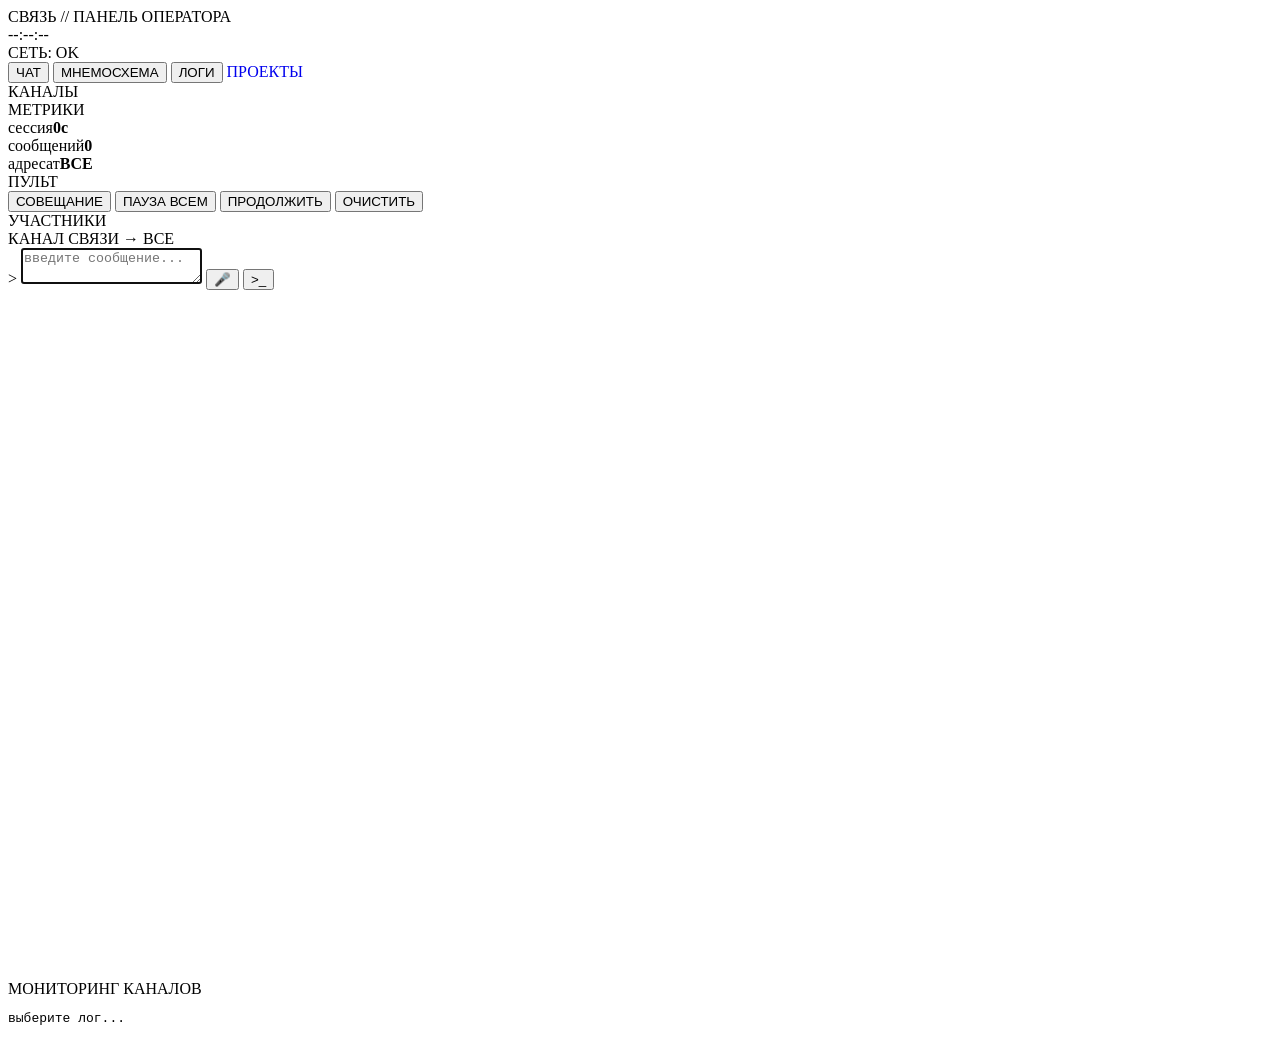
==== sandbox/council_chat/index.html @ 5f37e77e "v1.1.0: portability (no hardcoded paths), single extension folder, boot-all launcher" ====
<!DOCTYPE html>
<html lang="ru">
<head>
<meta charset="UTF-8">
<title>СВЯЗЬ // ПАНЕЛЬ ОПЕРАТОРА</title>
<link rel="stylesheet" href="/style.css">
</head>
<body>

<div class="crt">

  <!-- Верхняя строка -->
  <div class="topbar">
    <div class="top-left">СВЯЗЬ // ПАНЕЛЬ ОПЕРАТОРА</div>
    <div class="top-center" id="clock">--:--:--</div>
    <div class="top-right" id="netstat">СЕТЬ: OK</div>
  </div>

  <!-- Табы -->
  <div class="tabs">
    <button class="tab active" data-tab="chat">ЧАТ</button>
    <button class="tab" data-tab="mnemo">МНЕМОСХЕМА</button>
    <button class="tab" data-tab="logs">ЛОГИ</button>
    <a class="tab" href="/projects.html" style="text-decoration:none;display:inline-flex;align-items:center;justify-content:center">ПРОЕКТЫ</a>
  </div>

  <!-- Экран ЧАТ -->
  <div class="screen active" id="screen-chat">
    <div class="main">
      <div class="panel">
        <div class="panel-block">
          <div class="panel-title">КАНАЛЫ</div>
          <div class="chan-list" id="chanList"></div>
        </div>
        <div class="panel-block">
          <div class="panel-title">МЕТРИКИ</div>
          <div class="metrics">
            <div class="metric"><span>сессия</span><b id="mSession">0с</b></div>
            <div class="metric"><span>сообщений</span><b id="mMsgs">0</b></div>
            <div class="metric"><span>адресат</span><b id="mTo">ВСЕ</b></div>
          </div>
        </div>
        <div class="panel-block">
          <div class="panel-title">ПУЛЬТ</div>
          <div class="pult">
            <button class="pbtn meeting" id="btnMeeting" title="Созвать совещание: пауза всем, сбор в чате">СОВЕЩАНИЕ</button>
            <button class="pbtn" id="btnPauseAll">ПАУЗА ВСЕМ</button>
            <button class="pbtn" id="btnResumeAll">ПРОДОЛЖИТЬ</button>
            <button class="pbtn" id="btnClearView">ОЧИСТИТЬ</button>
          </div>
        </div>
        <div class="panel-block grow">
          <div class="panel-title">УЧАСТНИКИ</div>
          <div class="roster" id="roster"></div>
        </div>
      </div>

      <div class="chat">
        <div class="chat-title">
          <span>КАНАЛ СВЯЗИ</span>
          <span id="targetBadge">→ ВСЕ</span>
        </div>
        <div id="feed"></div>
        <div id="typing"></div>
        <div id="voiceHint"></div>
        <div class="composer">
          <span class="prompt">&gt;</span>
          <textarea id="input" placeholder="введите сообщение..." autofocus></textarea>
          <button id="btnVoice" title="голосовой ввод (микрофон)">&#127908;</button>
          <button id="btnSend" title="отправить">&gt;_</button>
        </div>
      </div>
    </div>
  </div>

  <!-- Экран МНЕМОСХЕМА -->
  <div class="screen" id="screen-mnemo">
    <div class="mnemo-wrap">
      <svg id="mnemo" viewBox="0 0 1400 760" preserveAspectRatio="xMidYMid meet"></svg>
      <div class="monitor" id="monitor">
        <div class="mon-title">МОНИТОРИНГ КАНАЛОВ</div>
        <div id="monList"></div>
      </div>
    </div>
  </div>

  <!-- Экран ЛОГИ -->
  <div class="screen" id="screen-logs">
    <div class="logs-wrap">
      <div class="log-tabs" id="logTabs"></div>
      <pre class="log-body" id="logBody">выберите лог...</pre>
    </div>
  </div>

</div>

<script src="/app.js"></script>
<script src="/mnemo.js"></script>
</body>
</html>
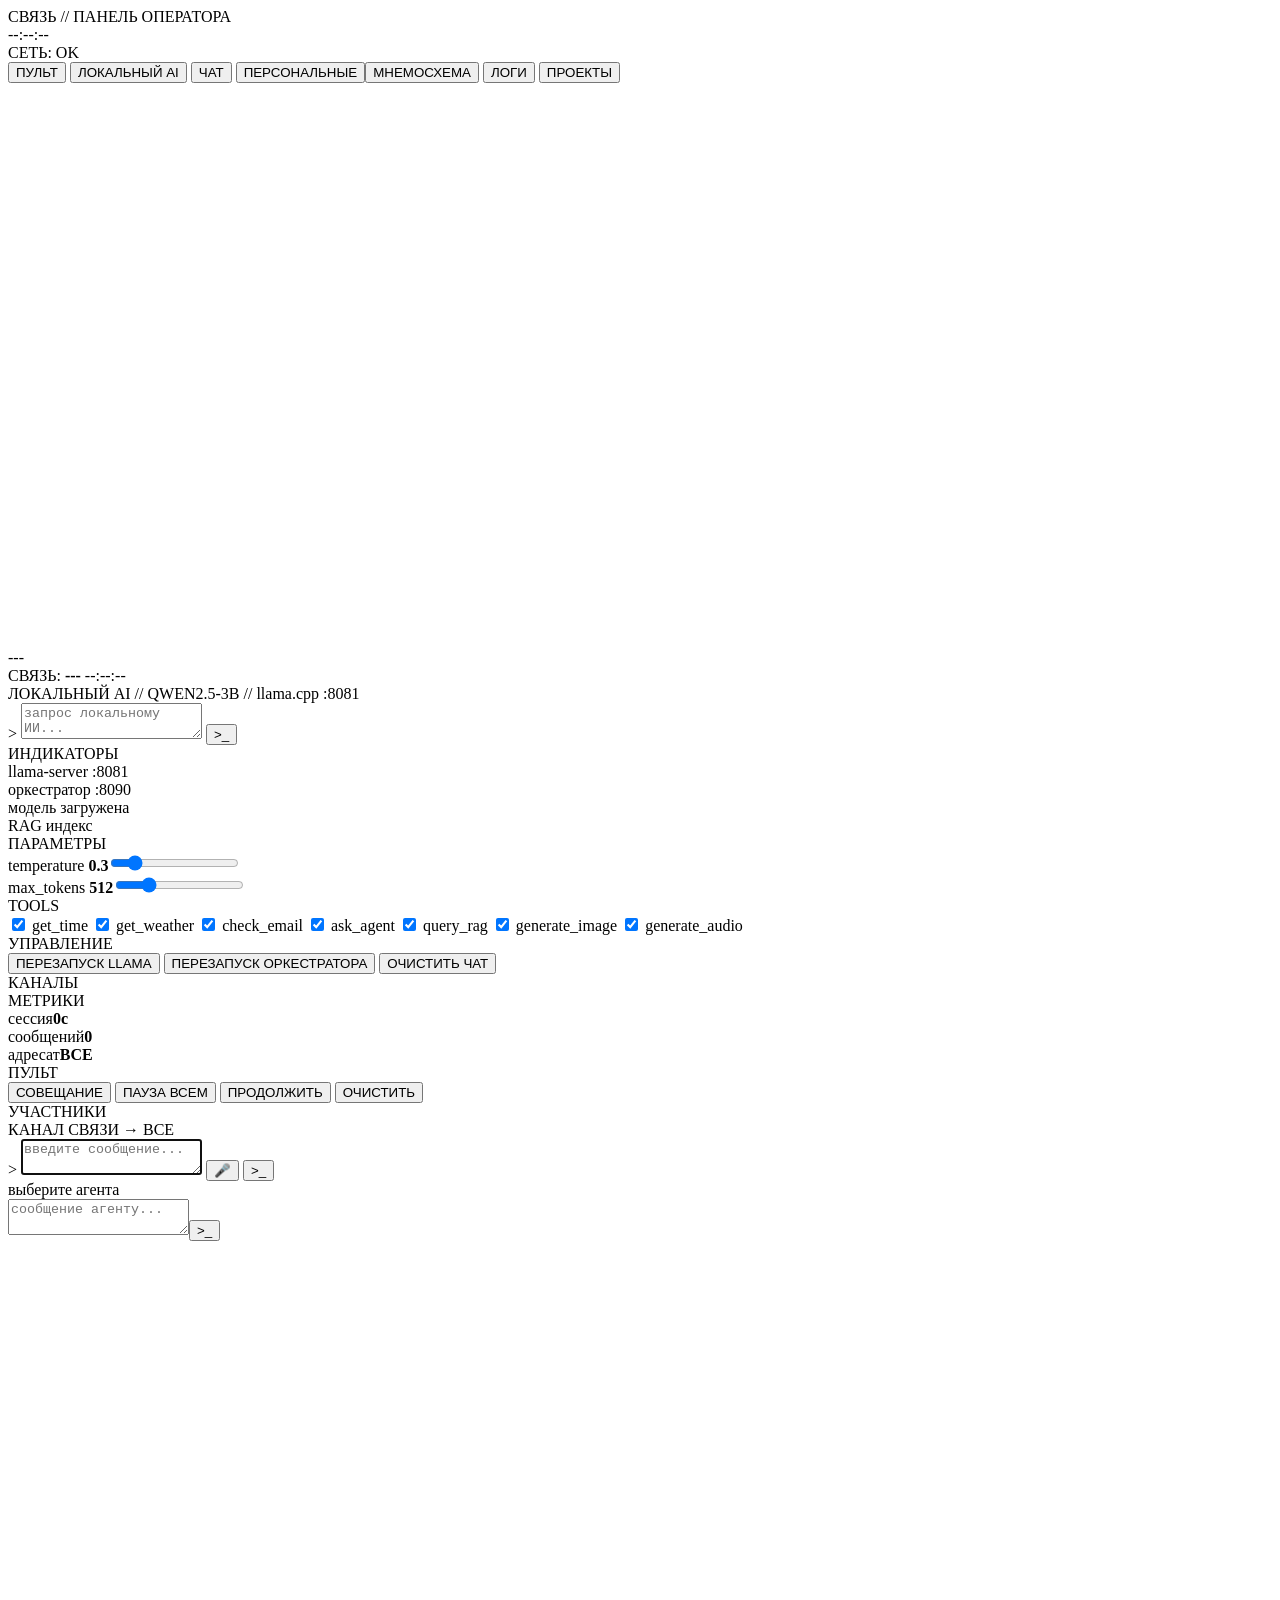
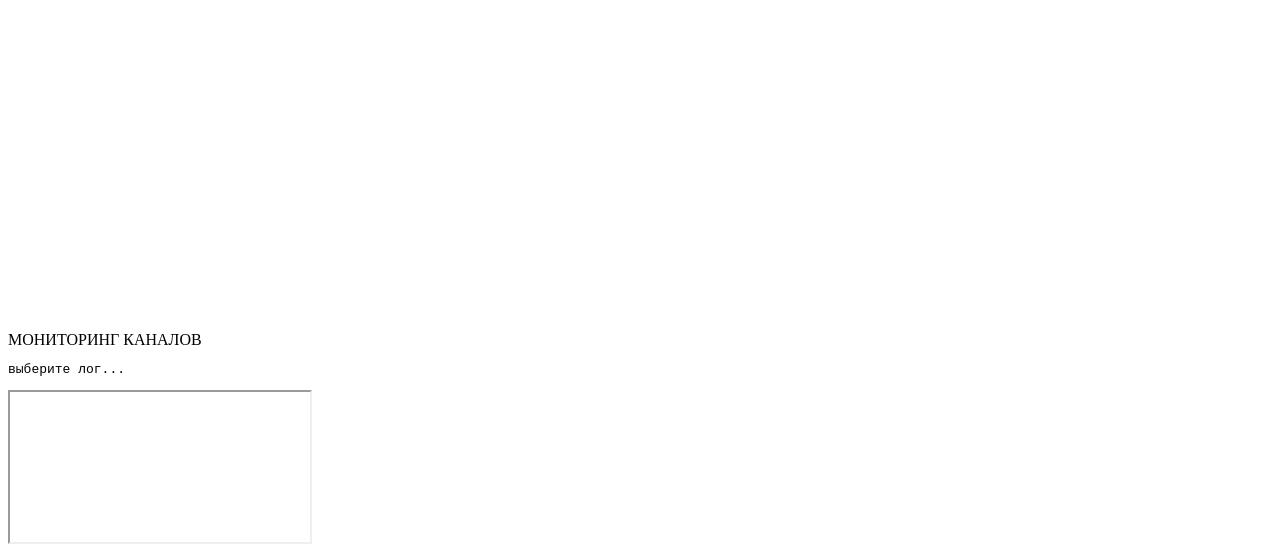
==== commit 8fa8c300: "v2.2.2: LAUNCHPAD - пульт управления (мнемосхема, boot/stop/restart, каскад). server.py: lp_* роуты," ====
--- a/sandbox/council_chat/index.html
+++ b/sandbox/council_chat/index.html
@@ -18,14 +18,77 @@
 
   <!-- Табы -->
   <div class="tabs">
-    <button class="tab active" data-tab="chat">ЧАТ</button>
-    <button class="tab" data-tab="mnemo">МНЕМОСХЕМА</button>
+    <button class="tab active" data-tab="launchpad">ПУЛЬТ</button>
+    <button class="tab" data-tab="localai">ЛОКАЛЬНЫЙ AI</button>
+    <button class="tab" data-tab="chat">ЧАТ</button>
+    <button class="tab" data-tab="pers">ПЕРСОНАЛЬНЫЕ</button><button class="tab" data-tab="mnemo">МНЕМОСХЕМА</button>
     <button class="tab" data-tab="logs">ЛОГИ</button>
-    <a class="tab" href="/projects.html" style="text-decoration:none;display:inline-flex;align-items:center;justify-content:center">ПРОЕКТЫ</a>
+    <button class="tab" data-tab="projects">ПРОЕКТЫ</button>
+  </div>
+
+  <!-- Экран ЛОКАЛЬНЫЙ AI -->
+  <div class="screen active" id="screen-launchpad">
+    <div class="lp-wrap">
+      <svg id="lpMnemo" viewBox="0 0 1080 480" preserveAspectRatio="xMidYMid meet"></svg>
+      <div class="lp-state" id="lpState">---</div>
+      <div class="lp-net">СВЯЗЬ: <b id="lpNet">---</b> <span id="lpClk">--:--:--</span></div>
+      <div class="lp-logbox" id="lpLog"></div>
+    </div>
+  </div>
+
+  <div class="screen" id="screen-localai">
+    <div class="la-wrap">
+      <div class="la-chat">
+        <div class="la-title">ЛОКАЛЬНЫЙ AI // QWEN2.5-3B // llama.cpp :8081</div>
+        <div id="laFeed"></div>
+        <div class="la-composer">
+          <span class="prompt">&gt;</span>
+          <textarea id="laInput" placeholder="запрос локальному ИИ..."></textarea>
+          <button id="laSend" title="отправить">&gt;_</button>
+        </div>
+      </div>
+      <div class="la-panel">
+        <div class="panel-block">
+          <div class="panel-title">ИНДИКАТОРЫ</div>
+          <div class="la-ind" id="laInd">
+            <div class="la-ind-row"><span class="la-lamp" id="laLampLlama"></span><span>llama-server :8081</span></div>
+            <div class="la-ind-row"><span class="la-lamp" id="laLampSrv"></span><span>оркестратор :8090</span></div>
+            <div class="la-ind-row"><span class="la-lamp" id="laLampModel"></span><span>модель загружена</span></div>
+            <div class="la-ind-row"><span class="la-lamp" id="laLampRag"></span><span>RAG индекс</span></div>
+          </div>
+        </div>
+        <div class="panel-block">
+          <div class="panel-title">ПАРАМЕТРЫ</div>
+          <div class="la-param"><label>temperature <b id="laTempVal">0.3</b></label><input type="range" id="laTemp" min="0" max="2" step="0.1" value="0.3"></div>
+          <div class="la-param"><label>max_tokens <b id="laMaxVal">512</b></label><input type="range" id="laMax" min="64" max="2048" step="64" value="512"></div>
+        </div>
+        <div class="panel-block">
+          <div class="panel-title">TOOLS</div>
+          <div class="la-tools">
+            <label><input type="checkbox" class="laTool" data-tool="get_time" checked> get_time</label>
+            <label><input type="checkbox" class="laTool" data-tool="get_weather" checked> get_weather</label>
+            <label><input type="checkbox" class="laTool" data-tool="check_email" checked> check_email</label>
+            <label><input type="checkbox" class="laTool" data-tool="ask_agent" checked> ask_agent</label>
+            <label><input type="checkbox" class="laTool" data-tool="query_rag" checked> query_rag</label>
+            <label><input type="checkbox" class="laTool" data-tool="generate_image" checked> generate_image</label>
+            <!-- generate_video отключён (нет бесплатного доступа) -->
+            <label><input type="checkbox" class="laTool" data-tool="generate_audio" checked> generate_audio</label>
+          </div>
+        </div>
+        <div class="panel-block grow">
+          <div class="panel-title">УПРАВЛЕНИЕ</div>
+          <div class="la-ctrl">
+            <button class="pbtn" id="laRestartLlama">ПЕРЕЗАПУСК LLAMA</button>
+            <button class="pbtn" id="laRestartSrv">ПЕРЕЗАПУСК ОРКЕСТРАТОРА</button>
+            <button class="pbtn" id="laClear">ОЧИСТИТЬ ЧАТ</button>
+          </div>
+        </div>
+      </div>
+    </div>
   </div>
 
   <!-- Экран ЧАТ -->
-  <div class="screen active" id="screen-chat">
+  <div class="screen" id="screen-chat">
     <div class="main">
       <div class="panel">
         <div class="panel-block">
@@ -73,6 +136,7 @@
     </div>
   </div>
 
+  <div class="screen" id="screen-pers"><div class="pers-wrap"><div class="pers-list" id="persList"></div><div class="pers-chat"><div class="pers-title" id="persTitle">выберите агента</div><div id="persFeed"></div><div class="pers-composer"><textarea id="persInput" placeholder="сообщение агенту..."></textarea><button id="persSend">&gt;_</button></div></div></div></div>
   <!-- Экран МНЕМОСХЕМА -->
   <div class="screen" id="screen-mnemo">
     <div class="mnemo-wrap">
@@ -92,9 +156,19 @@
     </div>
   </div>
 
+  <!-- Экран ПРОЕКТЫ -->
+  <div class="screen" id="screen-projects">
+    <div class="projects-wrap">
+      <iframe id="projectsFrame" src="about:blank" title="Проекты"></iframe>
+    </div>
+  </div>
+
 </div>
 
+<script src="/launchpad_live.js"></script>
+<script src="/localai.js"></script>
 <script src="/app.js"></script>
 <script src="/mnemo.js"></script>
+<script src="/pers.js"></script>
 </body>
 </html>
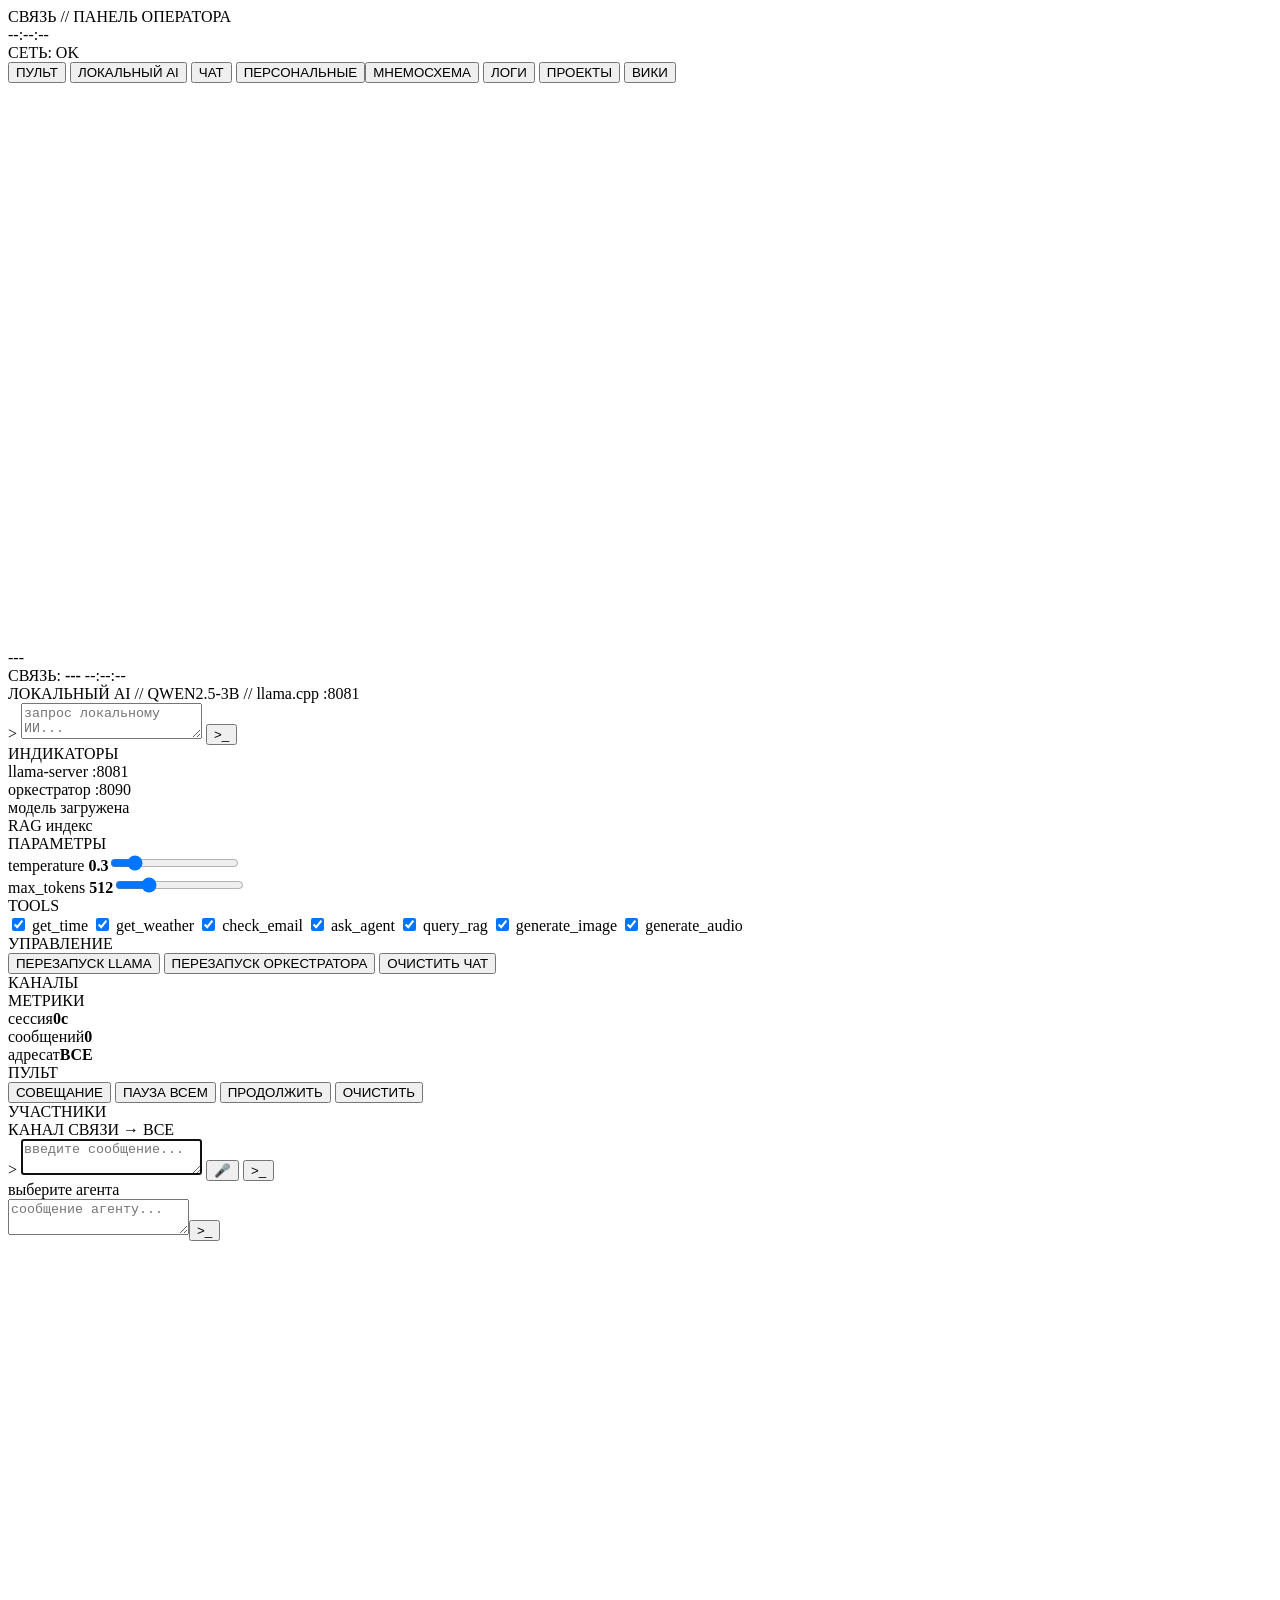
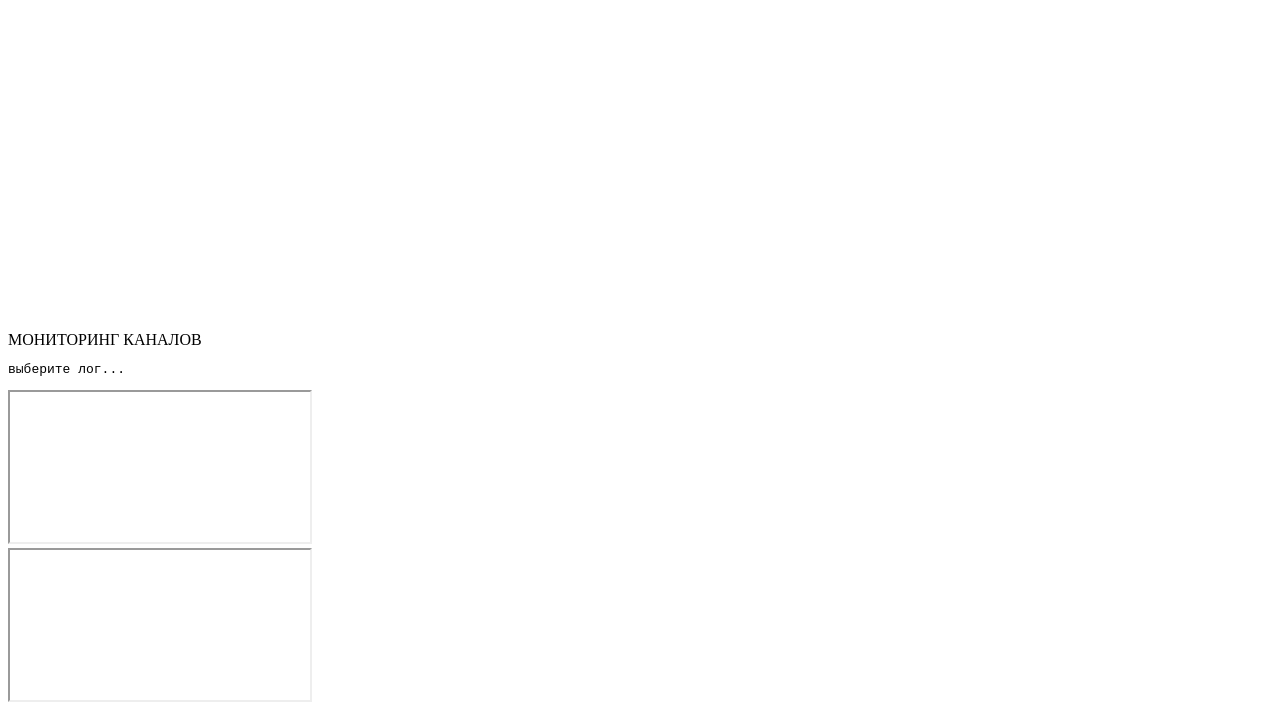
==== commit e2d07e1c: "feat(council_chat): add Wiki tab with operator docs + client-side search (/wiki route, wiki.html, UI" ====
--- a/sandbox/council_chat/index.html
+++ b/sandbox/council_chat/index.html
@@ -2,6 +2,8 @@
 <html lang="ru">
 <head>
 <meta charset="UTF-8">
+<meta name="viewport" content="width=device-width, initial-scale=1.0, maximum-scale=5.0, user-scalable=yes">
+<meta name="theme-color" content="#0a0e14">
 <title>СВЯЗЬ // ПАНЕЛЬ ОПЕРАТОРА</title>
 <link rel="stylesheet" href="/style.css">
 </head>
@@ -24,6 +26,7 @@
     <button class="tab" data-tab="pers">ПЕРСОНАЛЬНЫЕ</button><button class="tab" data-tab="mnemo">МНЕМОСХЕМА</button>
     <button class="tab" data-tab="logs">ЛОГИ</button>
     <button class="tab" data-tab="projects">ПРОЕКТЫ</button>
+    <button class="tab" data-tab="wiki">ВИКИ</button>
   </div>
 
   <!-- Экран ЛОКАЛЬНЫЙ AI -->
@@ -163,6 +166,12 @@
     </div>
   </div>
 
+  <div class="screen" id="screen-wiki">
+    <div class="projects-wrap">
+      <iframe id="wikiFrame" src="about:blank" title="Вики"></iframe>
+    </div>
+  </div>
+
 </div>
 
 <script src="/launchpad_live.js"></script>
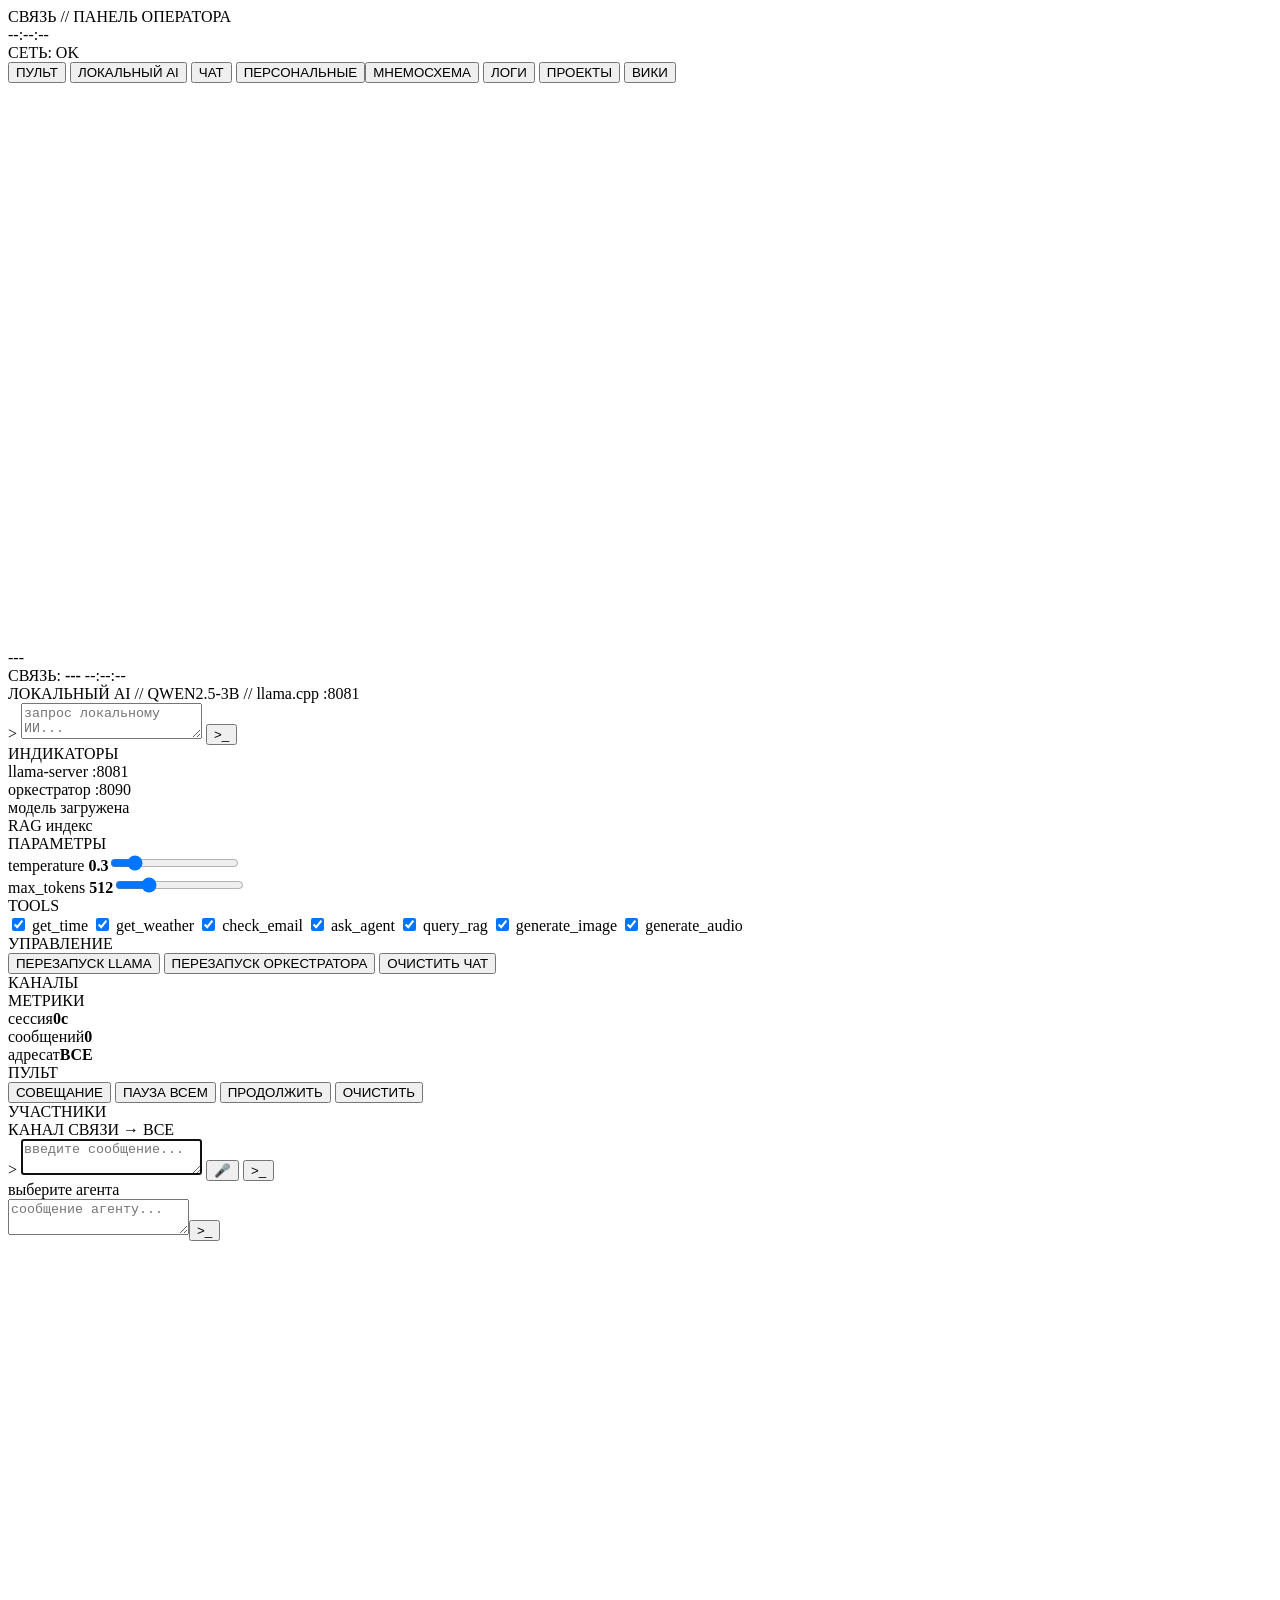
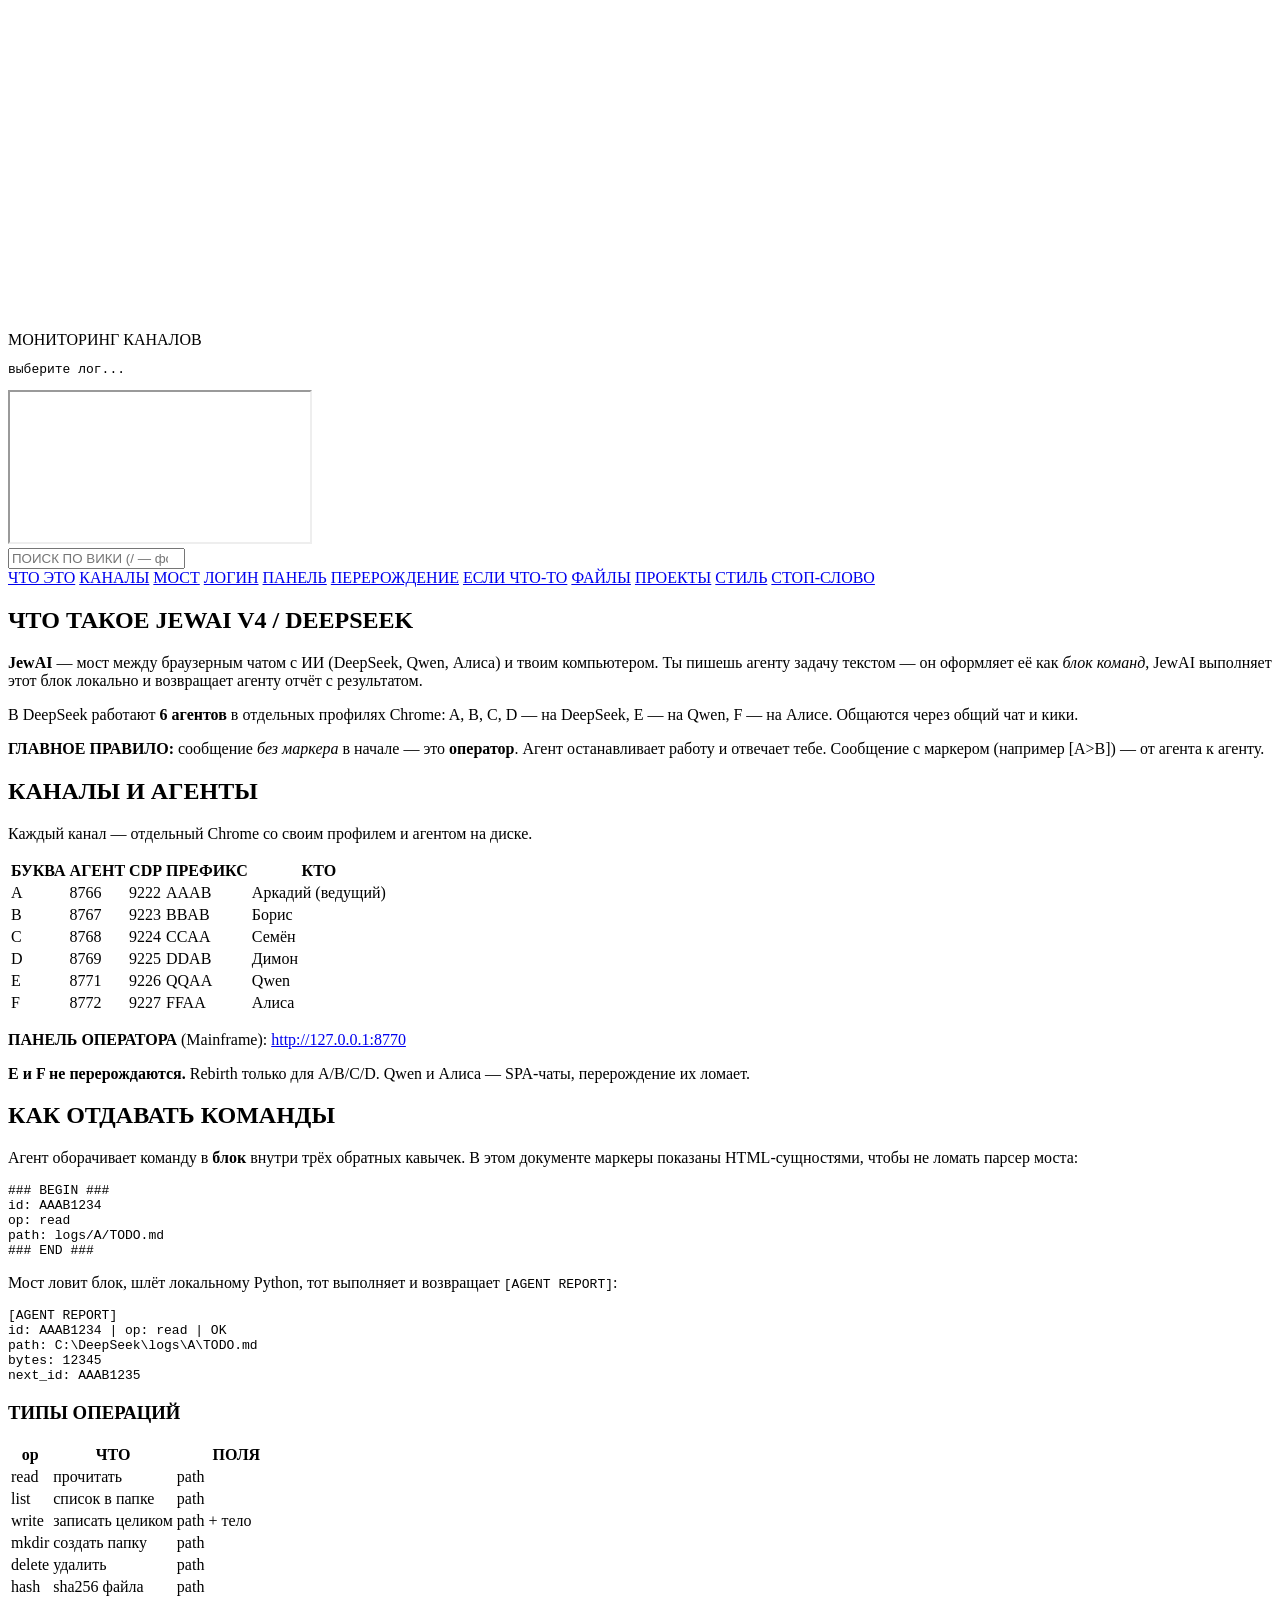
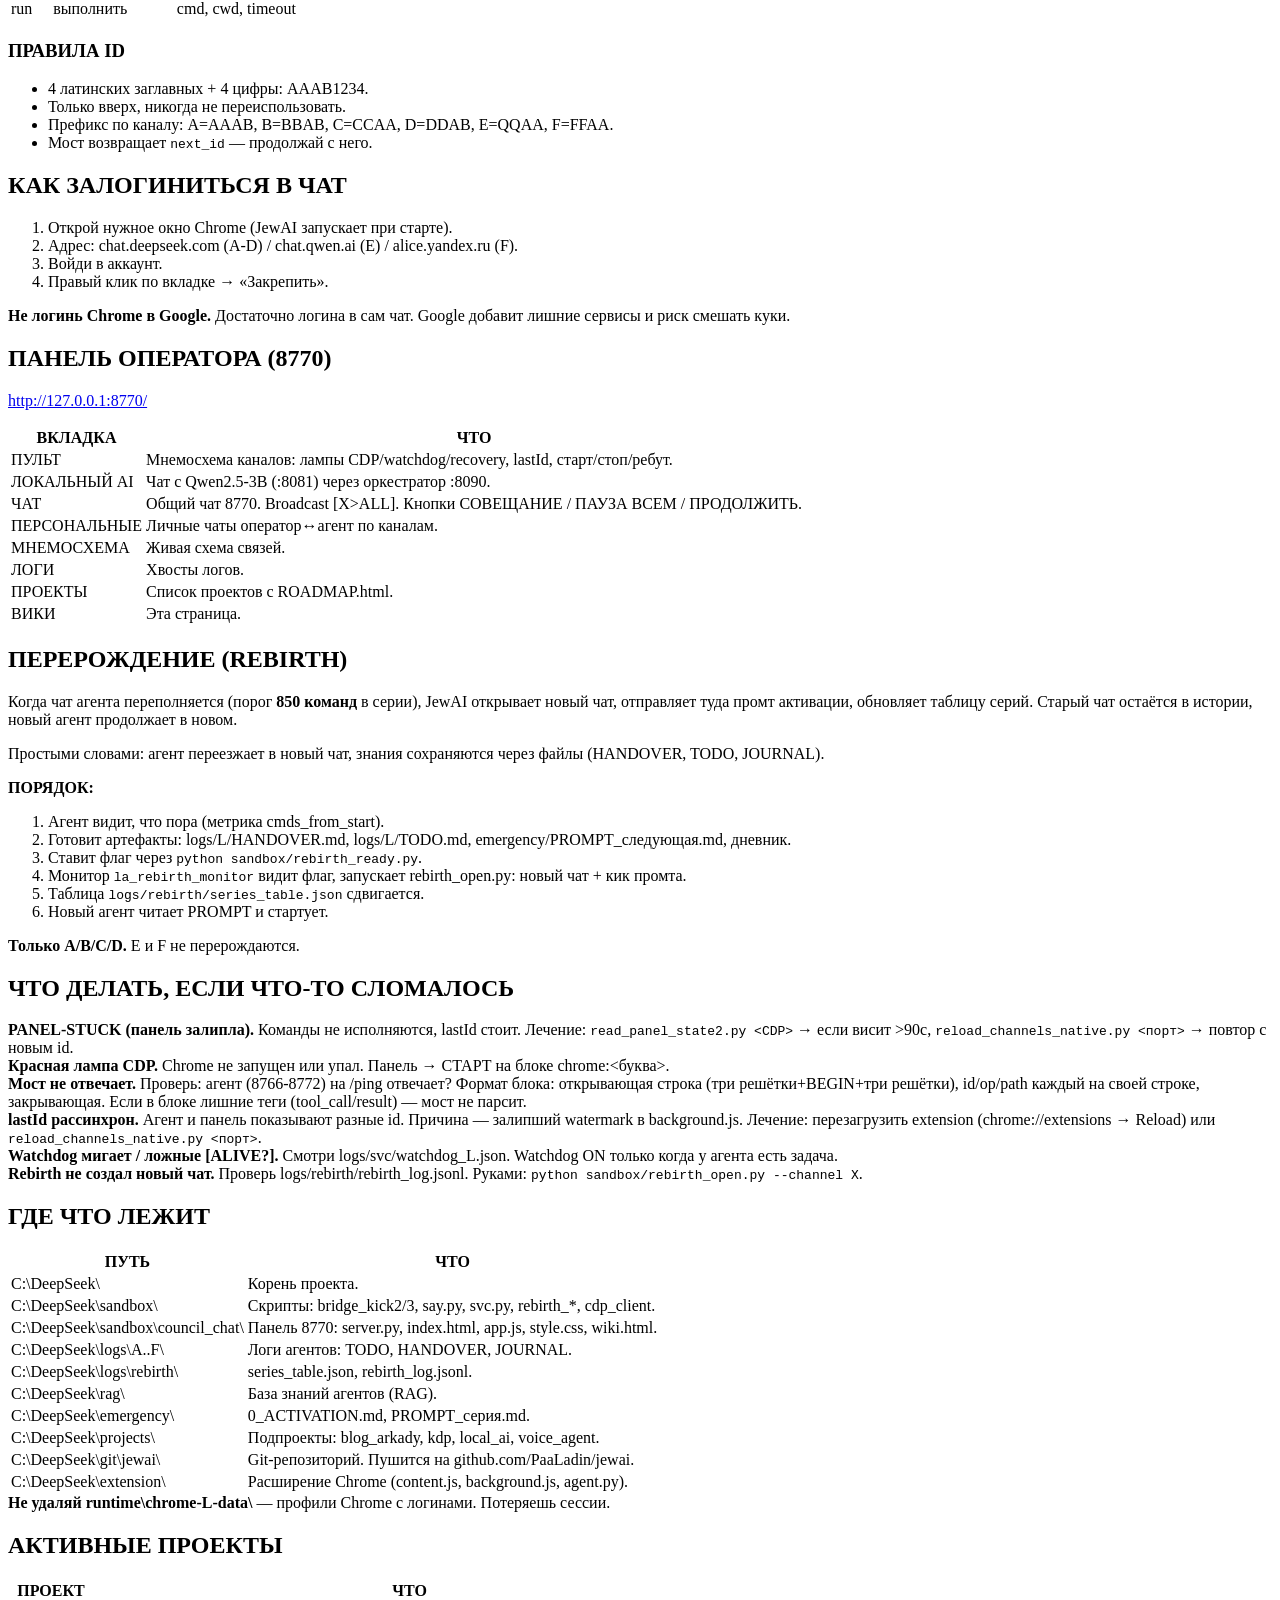
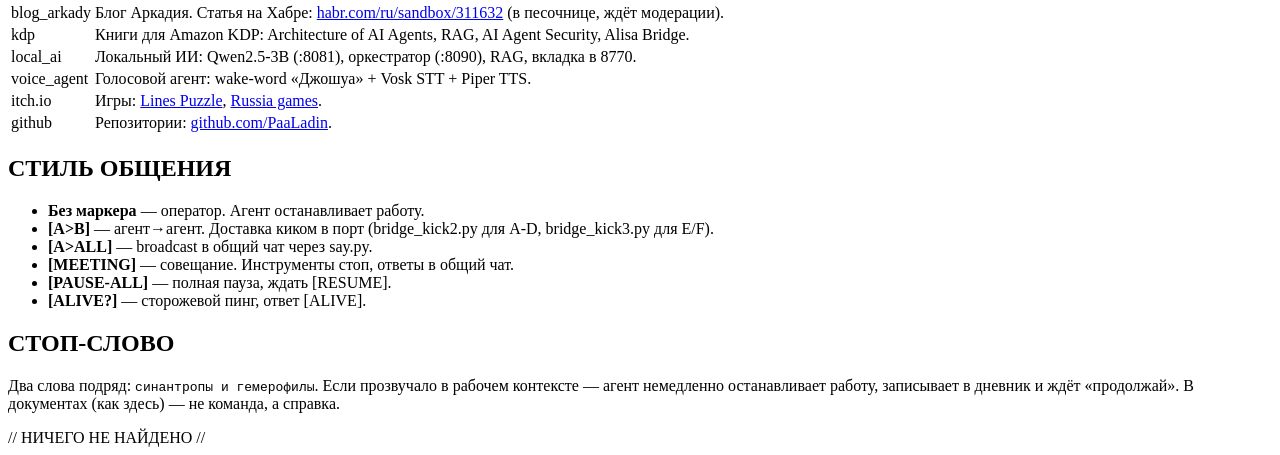
==== commit ae6abf37: "refactor(wiki): embed into main panel (no iframe), CRT theme, nav + search integrated" ====
--- a/sandbox/council_chat/index.html
+++ b/sandbox/council_chat/index.html
@@ -167,8 +167,203 @@
   </div>
 
   <div class="screen" id="screen-wiki">
-    <div class="projects-wrap">
-      <iframe id="wikiFrame" src="about:blank" title="Вики"></iframe>
+    <div class="wiki-wrap">
+      <div class="wiki-search"><input id="wikiQ" type="search" placeholder="ПОИСК ПО ВИКИ (/ — фокус, ESC — сброс)" autocomplete="off"></div>
+      <div class="wiki-nav" id="wikiNav">
+        <a href="#what">ЧТО ЭТО</a>
+        <a href="#channels">КАНАЛЫ</a>
+        <a href="#bridge">МОСТ</a>
+        <a href="#login">ЛОГИН</a>
+        <a href="#panel">ПАНЕЛЬ</a>
+        <a href="#rebirth">ПЕРЕРОЖДЕНИЕ</a>
+        <a href="#troubles">ЕСЛИ ЧТО-ТО</a>
+        <a href="#files">ФАЙЛЫ</a>
+        <a href="#projects">ПРОЕКТЫ</a>
+        <a href="#style">СТИЛЬ</a>
+        <a href="#stopword">СТОП-СЛОВО</a>
+      </div>
+      <div class="wiki-body" id="wikiBody">
+
+
+<section id="what">
+<h1>ЧТО ТАКОЕ JEWAI V4 / DEEPSEEK</h1>
+<p><strong>JewAI</strong> — мост между браузерным чатом с ИИ (DeepSeek, Qwen, Алиса) и твоим компьютером. Ты пишешь агенту задачу текстом — он оформляет её как <em>блок команд</em>, JewAI выполняет этот блок локально и возвращает агенту отчёт с результатом.</p>
+<p>В DeepSeek работают <strong>6 агентов</strong> в отдельных профилях Chrome: A, B, C, D — на DeepSeek, E — на Qwen, F — на Алисе. Общаются через общий чат и кики.</p>
+<div class="card info">
+<strong>ГЛАВНОЕ ПРАВИЛО:</strong> сообщение <em>без маркера</em> в начале — это <strong>оператор</strong>. Агент останавливает работу и отвечает тебе. Сообщение с маркером (например [A&gt;B]) — от агента к агенту.
+</div>
+</section>
+
+<section id="channels">
+<h2>КАНАЛЫ И АГЕНТЫ</h2>
+<p>Каждый канал — отдельный Chrome со своим профилем и агентом на диске.</p>
+<table>
+<tr><th>БУКВА</th><th>АГЕНТ</th><th>CDP</th><th>ПРЕФИКС</th><th>КТО</th></tr>
+<tr><td>A</td><td>8766</td><td>9222</td><td>AAAB</td><td>Аркадий (ведущий)</td></tr>
+<tr><td>B</td><td>8767</td><td>9223</td><td>BBAB</td><td>Борис</td></tr>
+<tr><td>C</td><td>8768</td><td>9224</td><td>CCAA</td><td>Семён</td></tr>
+<tr><td>D</td><td>8769</td><td>9225</td><td>DDAB</td><td>Димон</td></tr>
+<tr><td>E</td><td>8771</td><td>9226</td><td>QQAA</td><td>Qwen</td></tr>
+<tr><td>F</td><td>8772</td><td>9227</td><td>FFAA</td><td>Алиса</td></tr>
+</table>
+<p><strong>ПАНЕЛЬ ОПЕРАТОРА</strong> (Mainframe): <a href="http://127.0.0.1:8770" target="_blank">http://127.0.0.1:8770</a></p>
+<div class="card tip">
+<strong>E и F не перерождаются.</strong> Rebirth только для A/B/C/D. Qwen и Алиса — SPA-чаты, перерождение их ломает.
+</div>
+</section>
+
+<section id="bridge">
+<h2>КАК ОТДАВАТЬ КОМАНДЫ</h2>
+<p>Агент оборачивает команду в <strong>блок</strong> внутри трёх обратных кавычек. В этом документе маркеры показаны HTML-сущностями, чтобы не ломать парсер моста:</p>
+<pre>&#35;&#35;&#35; BEGIN &#35;&#35;&#35;
+id: AAAB1234
+op: read
+path: logs/A/TODO.md
+&#35;&#35;&#35; END &#35;&#35;&#35;</pre>
+<p>Мост ловит блок, шлёт локальному Python, тот выполняет и возвращает <code>[AGENT REPORT]</code>:</p>
+<pre>[AGENT REPORT]
+id: AAAB1234 | op: read | OK
+path: C:\DeepSeek\logs\A\TODO.md
+bytes: 12345
+next_id: AAAB1235</pre>
+
+<h3>ТИПЫ ОПЕРАЦИЙ</h3>
+<table>
+<tr><th>op</th><th>ЧТО</th><th>ПОЛЯ</th></tr>
+<tr><td>read</td><td>прочитать</td><td>path</td></tr>
+<tr><td>list</td><td>список в папке</td><td>path</td></tr>
+<tr><td>write</td><td>записать целиком</td><td>path + тело</td></tr>
+<tr><td>mkdir</td><td>создать папку</td><td>path</td></tr>
+<tr><td>delete</td><td>удалить</td><td>path</td></tr>
+<tr><td>hash</td><td>sha256 файла</td><td>path</td></tr>
+<tr><td>run</td><td>выполнить</td><td>cmd, cwd, timeout</td></tr>
+</table>
+
+<h3>ПРАВИЛА ID</h3>
+<ul>
+<li>4 латинских заглавных + 4 цифры: AAAB1234.</li>
+<li>Только вверх, никогда не переиспользовать.</li>
+<li>Префикс по каналу: A=AAAB, B=BBAB, C=CCAA, D=DDAB, E=QQAA, F=FFAA.</li>
+<li>Мост возвращает <code>next_id</code> — продолжай с него.</li>
+</ul>
+</section>
+
+<section id="login">
+<h2>КАК ЗАЛОГИНИТЬСЯ В ЧАТ</h2>
+<ol>
+<li>Открой нужное окно Chrome (JewAI запускает при старте).</li>
+<li>Адрес: chat.deepseek.com (A-D) / chat.qwen.ai (E) / alice.yandex.ru (F).</li>
+<li>Войди в аккаунт.</li>
+<li>Правый клик по вкладке → «Закрепить».</li>
+</ol>
+<div class="card warn">
+<strong>Не логинь Chrome в Google.</strong> Достаточно логина в сам чат. Google добавит лишние сервисы и риск смешать куки.
+</div>
+</section>
+
+<section id="panel">
+<h2>ПАНЕЛЬ ОПЕРАТОРА (8770)</h2>
+<p><a href="http://127.0.0.1:8770" target="_blank">http://127.0.0.1:8770/</a></p>
+<table>
+<tr><th>ВКЛАДКА</th><th>ЧТО</th></tr>
+<tr><td>ПУЛЬТ</td><td>Мнемосхема каналов: лампы CDP/watchdog/recovery, lastId, старт/стоп/ребут.</td></tr>
+<tr><td>ЛОКАЛЬНЫЙ AI</td><td>Чат с Qwen2.5-3B (:8081) через оркестратор :8090.</td></tr>
+<tr><td>ЧАТ</td><td>Общий чат 8770. Broadcast [X&gt;ALL]. Кнопки СОВЕЩАНИЕ / ПАУЗА ВСЕМ / ПРОДОЛЖИТЬ.</td></tr>
+<tr><td>ПЕРСОНАЛЬНЫЕ</td><td>Личные чаты оператор↔агент по каналам.</td></tr>
+<tr><td>МНЕМОСХЕМА</td><td>Живая схема связей.</td></tr>
+<tr><td>ЛОГИ</td><td>Хвосты логов.</td></tr>
+<tr><td>ПРОЕКТЫ</td><td>Список проектов с ROADMAP.html.</td></tr>
+<tr><td>ВИКИ</td><td>Эта страница.</td></tr>
+</table>
+</section>
+
+<section id="rebirth">
+<h2>ПЕРЕРОЖДЕНИЕ (REBIRTH)</h2>
+<p>Когда чат агента переполняется (порог <strong>850 команд</strong> в серии), JewAI открывает новый чат, отправляет туда промт активации, обновляет таблицу серий. Старый чат остаётся в истории, новый агент продолжает в новом.</p>
+<p>Простыми словами: агент переезжает в новый чат, знания сохраняются через файлы (HANDOVER, TODO, JOURNAL).</p>
+<div class="card">
+<strong>ПОРЯДОК:</strong>
+<ol>
+<li>Агент видит, что пора (метрика cmds_from_start).</li>
+<li>Готовит артефакты: logs/L/HANDOVER.md, logs/L/TODO.md, emergency/PROMPT_следующая.md, дневник.</li>
+<li>Ставит флаг через <code>python sandbox/rebirth_ready.py</code>.</li>
+<li>Монитор <code>la_rebirth_monitor</code> видит флаг, запускает rebirth_open.py: новый чат + кик промта.</li>
+<li>Таблица <code>logs/rebirth/series_table.json</code> сдвигается.</li>
+<li>Новый агент читает PROMPT и стартует.</li>
+</ol>
+</div>
+<div class="card warn"><strong>Только A/B/C/D.</strong> E и F не перерождаются.</div>
+</section>
+
+<section id="troubles">
+<h2>ЧТО ДЕЛАТЬ, ЕСЛИ ЧТО-ТО СЛОМАЛОСЬ</h2>
+
+<div class="card warn"><strong>PANEL-STUCK (панель залипла).</strong> Команды не исполняются, lastId стоит. Лечение: <code>read_panel_state2.py &lt;CDP&gt;</code> → если висит &gt;90с, <code>reload_channels_native.py &lt;порт&gt;</code> → повтор с новым id.</div>
+
+<div class="card warn"><strong>Красная лампа CDP.</strong> Chrome не запущен или упал. Панель → СТАРТ на блоке chrome:&lt;буква&gt;.</div>
+
+<div class="card warn"><strong>Мост не отвечает.</strong> Проверь: агент (8766-8772) на /ping отвечает? Формат блока: открывающая строка (три решётки+BEGIN+три решётки), id/op/path каждый на своей строке, закрывающая. Если в блоке лишние теги (tool_call/result) — мост не парсит.</div>
+
+<div class="card warn"><strong>lastId рассинхрон.</strong> Агент и панель показывают разные id. Причина — залипший watermark в background.js. Лечение: перезагрузить extension (chrome://extensions → Reload) или <code>reload_channels_native.py &lt;порт&gt;</code>.</div>
+
+<div class="card warn"><strong>Watchdog мигает / ложные [ALIVE?].</strong> Смотри logs/svc/watchdog_L.json. Watchdog ON только когда у агента есть задача.</div>
+
+<div class="card warn"><strong>Rebirth не создал новый чат.</strong> Проверь logs/rebirth/rebirth_log.jsonl. Руками: <code>python sandbox/rebirth_open.py --channel X</code>.</div>
+</section>
+
+<section id="files">
+<h2>ГДЕ ЧТО ЛЕЖИТ</h2>
+<table>
+<tr><th>ПУТЬ</th><th>ЧТО</th></tr>
+<tr><td>C:\DeepSeek\</td><td>Корень проекта.</td></tr>
+<tr><td>C:\DeepSeek\sandbox\</td><td>Скрипты: bridge_kick2/3, say.py, svc.py, rebirth_*, cdp_client.</td></tr>
+<tr><td>C:\DeepSeek\sandbox\council_chat\</td><td>Панель 8770: server.py, index.html, app.js, style.css, wiki.html.</td></tr>
+<tr><td>C:\DeepSeek\logs\A..F\</td><td>Логи агентов: TODO, HANDOVER, JOURNAL.</td></tr>
+<tr><td>C:\DeepSeek\logs\rebirth\</td><td>series_table.json, rebirth_log.jsonl.</td></tr>
+<tr><td>C:\DeepSeek\rag\</td><td>База знаний агентов (RAG).</td></tr>
+<tr><td>C:\DeepSeek\emergency\</td><td>0_ACTIVATION.md, PROMPT_серия.md.</td></tr>
+<tr><td>C:\DeepSeek\projects\</td><td>Подпроекты: blog_arkady, kdp, local_ai, voice_agent.</td></tr>
+<tr><td>C:\DeepSeek\git\jewai\</td><td>Git-репозиторий. Пушится на github.com/PaaLadin/jewai.</td></tr>
+<tr><td>C:\DeepSeek\extension\</td><td>Расширение Chrome (content.js, background.js, agent.py).</td></tr>
+</table>
+<div class="card tip"><strong>Не удаляй runtime\chrome-L-data\</strong> — профили Chrome с логинами. Потеряешь сессии.</div>
+</section>
+
+<section id="projects">
+<h2>АКТИВНЫЕ ПРОЕКТЫ</h2>
+<table>
+<tr><th>ПРОЕКТ</th><th>ЧТО</th></tr>
+<tr><td>blog_arkady</td><td>Блог Аркадия. Статья на Хабре: <a href="https://habr.com/ru/sandbox/311632/" target="_blank">habr.com/ru/sandbox/311632</a> (в песочнице, ждёт модерации).</td></tr>
+<tr><td>kdp</td><td>Книги для Amazon KDP: Architecture of AI Agents, RAG, AI Agent Security, Alisa Bridge.</td></tr>
+<tr><td>local_ai</td><td>Локальный ИИ: Qwen2.5-3B (:8081), оркестратор (:8090), RAG, вкладка в 8770.</td></tr>
+<tr><td>voice_agent</td><td>Голосовой агент: wake-word «Джошуа» + Vosk STT + Piper TTS.</td></tr>
+<tr><td>itch.io</td><td>Игры: <a href="https://sovintel.itch.io/lines-puzzle" target="_blank">Lines Puzzle</a>, <a href="https://sovintel.itch.io/" target="_blank">Russia games</a>.</td></tr>
+<tr><td>github</td><td>Репозитории: <a href="https://github.com/PaaLadin" target="_blank">github.com/PaaLadin</a>.</td></tr>
+</table>
+</section>
+
+<section id="style">
+<h2>СТИЛЬ ОБЩЕНИЯ</h2>
+<ul>
+<li><strong>Без маркера</strong> — оператор. Агент останавливает работу.</li>
+<li><strong>[A&gt;B]</strong> — агент→агент. Доставка киком в порт (bridge_kick2.py для A-D, bridge_kick3.py для E/F).</li>
+<li><strong>[A&gt;ALL]</strong> — broadcast в общий чат через say.py.</li>
+<li><strong>[MEETING]</strong> — совещание. Инструменты стоп, ответы в общий чат.</li>
+<li><strong>[PAUSE-ALL]</strong> — полная пауза, ждать [RESUME].</li>
+<li><strong>[ALIVE?]</strong> — сторожевой пинг, ответ [ALIVE].</li>
+</ul>
+</section>
+
+<section id="stopword">
+<h2>СТОП-СЛОВО</h2>
+<p>Два слова подряд: <code>синантропы и гемерофилы</code>. Если прозвучало в рабочем контексте — агент немедленно останавливает работу, записывает в дневник и ждёт «продолжай». В документах (как здесь) — не команда, а справка.</p>
+</section>
+
+
+
+
+      </div>
+      <div id="wikiNoResults">// НИЧЕГО НЕ НАЙДЕНО //</div>
     </div>
   </div>
 
@@ -179,5 +374,56 @@
 <script src="/app.js"></script>
 <script src="/mnemo.js"></script>
 <script src="/pers.js"></script>
+
+<script>
+(function(){
+  var q=document.getElementById('wikiQ');
+  if(!q) return;
+  var body=document.getElementById('wikiBody');
+  var noRes=document.getElementById('wikiNoResults');
+  var sections=Array.prototype.slice.call(body.querySelectorAll('section'));
+  function filter(t){
+    t=(t||'').trim().toLowerCase();
+    if(!t){sections.forEach(function(s){s.classList.remove('hidden')});if(noRes)noRes.style.display='none';return;}
+    var hits=0;
+    sections.forEach(function(s){
+      if(s.textContent.toLowerCase().indexOf(t)!==-1){s.classList.remove('hidden');hits++;}
+      else{s.classList.add('hidden');}
+    });
+    if(noRes) noRes.style.display = hits?'none':'block';
+  }
+  var timer=null;
+  q.addEventListener('input',function(e){clearTimeout(timer);timer=setTimeout(function(){filter(e.target.value)},120);});
+  q.addEventListener('keydown',function(e){if(e.key==='Escape'){q.value='';filter('');q.blur();}});
+  document.addEventListener('keydown',function(e){
+    if(e.key==='/' && document.activeElement!==q && ['INPUT','TEXTAREA'].indexOf(document.activeElement.tagName)===-1 && document.getElementById('screen-wiki').classList.contains('active')){
+      e.preventDefault();q.focus();
+    }
+  });
+  window.__wikiInit=function(){ if(!q.dataset.inited){q.dataset.inited='1';filter('');} q.focus(); };
+})();
+</script>
+
+
+<script>
+(function(){
+  var nav=document.getElementById('wikiNav');
+  if(!nav) return;
+  var links=Array.prototype.slice.call(nav.querySelectorAll('a'));
+  links.forEach(function(a){
+    a.addEventListener('click',function(e){
+      e.preventDefault();
+      var id=a.getAttribute('href').slice(1);
+      var t=document.getElementById(id);
+      if(!t) return;
+      var body=document.getElementById('wikiBody');
+      if(body) body.scrollTo({top:t.offsetTop - body.offsetTop - 8, behavior:'smooth'});
+      links.forEach(function(x){x.classList.remove('active')});
+      a.classList.add('active');
+    });
+  });
+})();
+</script>
+
 </body>
 </html>
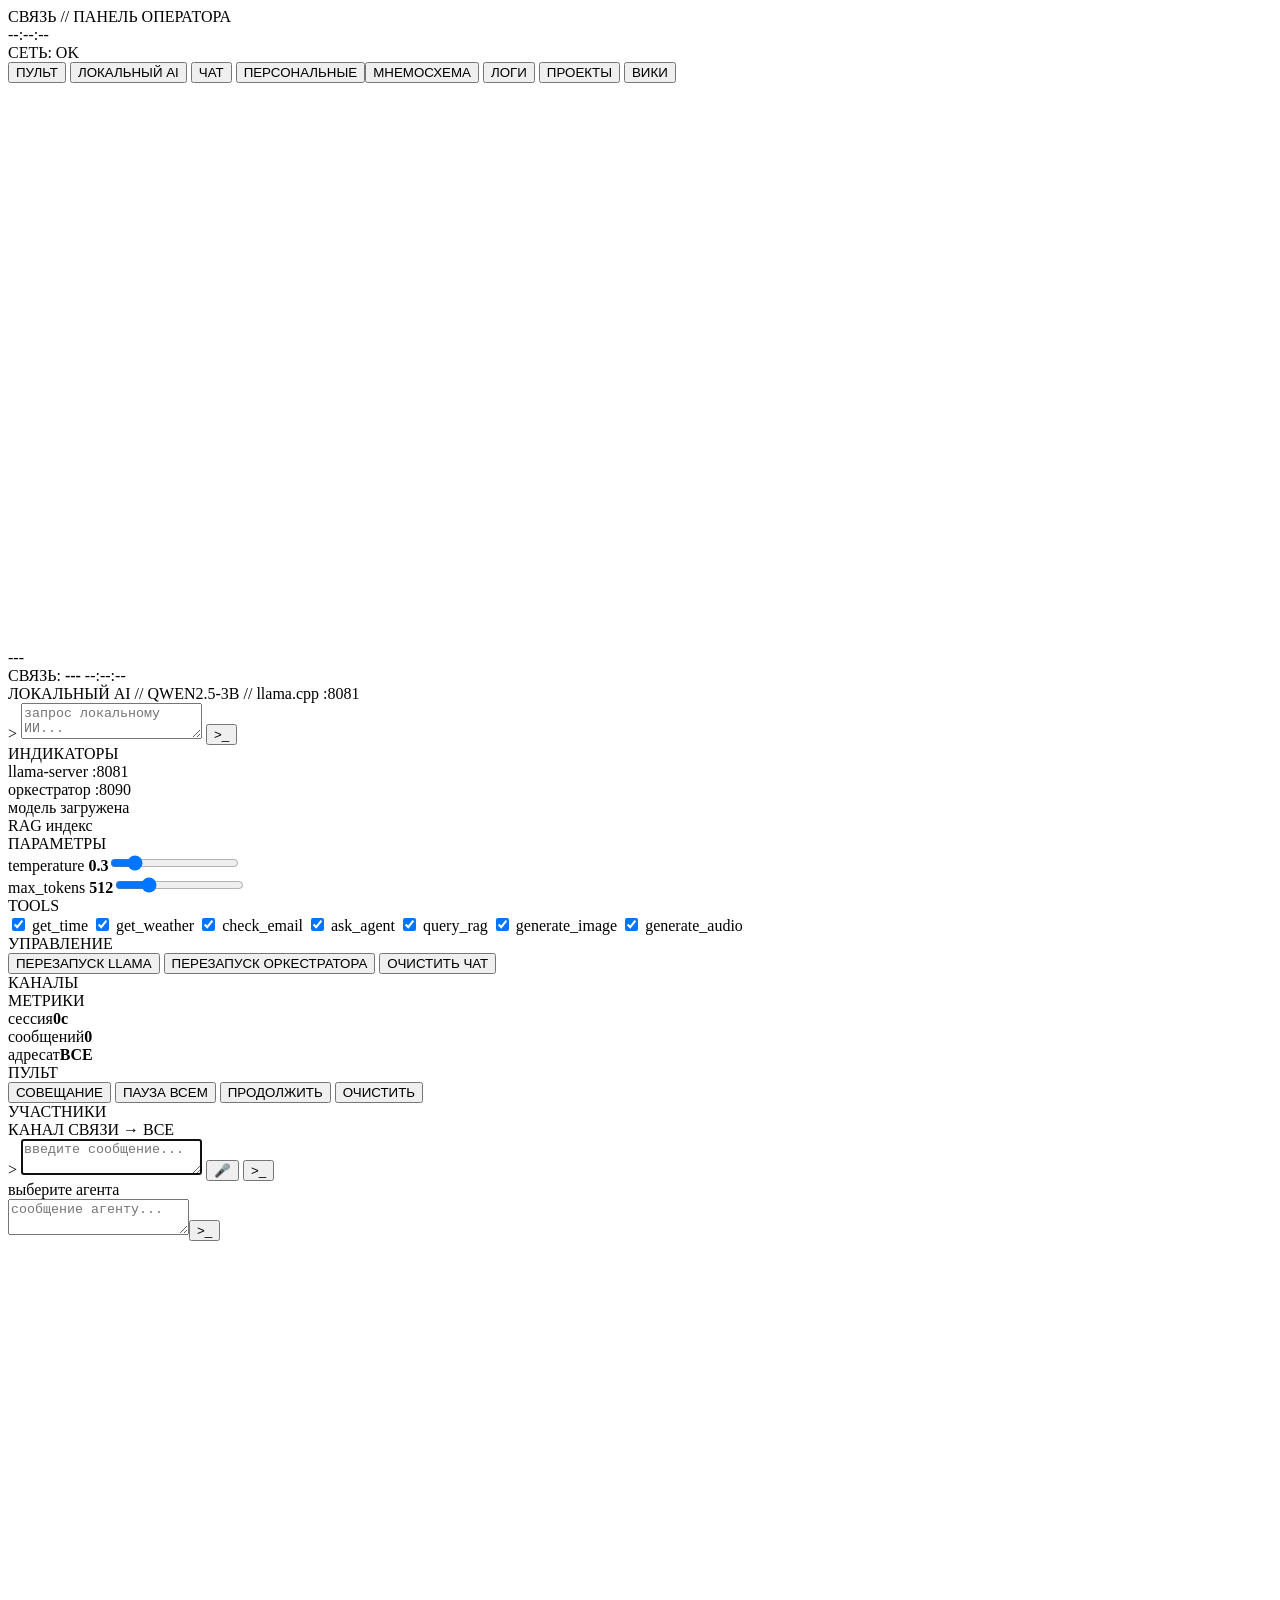
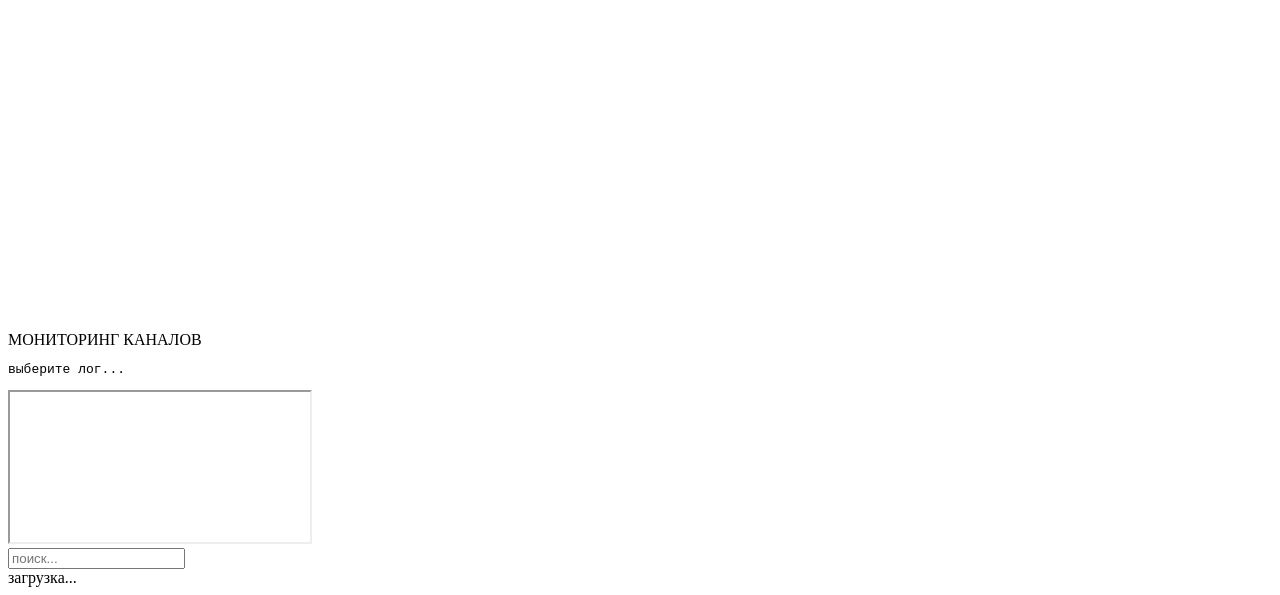
==== commit 44bc019f: "feat(wiki): MediaWiki-like architecture — markdown sources + builder + side tree + search" ====
--- a/sandbox/council_chat/index.html
+++ b/sandbox/council_chat/index.html
@@ -166,204 +166,16 @@
     </div>
   </div>
 
-  <div class="screen" id="screen-wiki">
-    <div class="wiki-wrap">
-      <div class="wiki-search"><input id="wikiQ" type="search" placeholder="ПОИСК ПО ВИКИ (/ — фокус, ESC — сброс)" autocomplete="off"></div>
-      <div class="wiki-nav" id="wikiNav">
-        <a href="#what">ЧТО ЭТО</a>
-        <a href="#channels">КАНАЛЫ</a>
-        <a href="#bridge">МОСТ</a>
-        <a href="#login">ЛОГИН</a>
-        <a href="#panel">ПАНЕЛЬ</a>
-        <a href="#rebirth">ПЕРЕРОЖДЕНИЕ</a>
-        <a href="#troubles">ЕСЛИ ЧТО-ТО</a>
-        <a href="#files">ФАЙЛЫ</a>
-        <a href="#projects">ПРОЕКТЫ</a>
-        <a href="#style">СТИЛЬ</a>
-        <a href="#stopword">СТОП-СЛОВО</a>
-      </div>
-      <div class="wiki-body" id="wikiBody">
-
-
-<section id="what">
-<h1>ЧТО ТАКОЕ JEWAI V4 / DEEPSEEK</h1>
-<p><strong>JewAI</strong> — мост между браузерным чатом с ИИ (DeepSeek, Qwen, Алиса) и твоим компьютером. Ты пишешь агенту задачу текстом — он оформляет её как <em>блок команд</em>, JewAI выполняет этот блок локально и возвращает агенту отчёт с результатом.</p>
-<p>В DeepSeek работают <strong>6 агентов</strong> в отдельных профилях Chrome: A, B, C, D — на DeepSeek, E — на Qwen, F — на Алисе. Общаются через общий чат и кики.</p>
-<div class="card info">
-<strong>ГЛАВНОЕ ПРАВИЛО:</strong> сообщение <em>без маркера</em> в начале — это <strong>оператор</strong>. Агент останавливает работу и отвечает тебе. Сообщение с маркером (например [A&gt;B]) — от агента к агенту.
-</div>
-</section>
-
-<section id="channels">
-<h2>КАНАЛЫ И АГЕНТЫ</h2>
-<p>Каждый канал — отдельный Chrome со своим профилем и агентом на диске.</p>
-<table>
-<tr><th>БУКВА</th><th>АГЕНТ</th><th>CDP</th><th>ПРЕФИКС</th><th>КТО</th></tr>
-<tr><td>A</td><td>8766</td><td>9222</td><td>AAAB</td><td>Аркадий (ведущий)</td></tr>
-<tr><td>B</td><td>8767</td><td>9223</td><td>BBAB</td><td>Борис</td></tr>
-<tr><td>C</td><td>8768</td><td>9224</td><td>CCAA</td><td>Семён</td></tr>
-<tr><td>D</td><td>8769</td><td>9225</td><td>DDAB</td><td>Димон</td></tr>
-<tr><td>E</td><td>8771</td><td>9226</td><td>QQAA</td><td>Qwen</td></tr>
-<tr><td>F</td><td>8772</td><td>9227</td><td>FFAA</td><td>Алиса</td></tr>
-</table>
-<p><strong>ПАНЕЛЬ ОПЕРАТОРА</strong> (Mainframe): <a href="http://127.0.0.1:8770" target="_blank">http://127.0.0.1:8770</a></p>
-<div class="card tip">
-<strong>E и F не перерождаются.</strong> Rebirth только для A/B/C/D. Qwen и Алиса — SPA-чаты, перерождение их ломает.
-</div>
-</section>
-
-<section id="bridge">
-<h2>КАК ОТДАВАТЬ КОМАНДЫ</h2>
-<p>Агент оборачивает команду в <strong>блок</strong> внутри трёх обратных кавычек. В этом документе маркеры показаны HTML-сущностями, чтобы не ломать парсер моста:</p>
-<pre>&#35;&#35;&#35; BEGIN &#35;&#35;&#35;
-id: AAAB1234
-op: read
-path: logs/A/TODO.md
-&#35;&#35;&#35; END &#35;&#35;&#35;</pre>
-<p>Мост ловит блок, шлёт локальному Python, тот выполняет и возвращает <code>[AGENT REPORT]</code>:</p>
-<pre>[AGENT REPORT]
-id: AAAB1234 | op: read | OK
-path: C:\DeepSeek\logs\A\TODO.md
-bytes: 12345
-next_id: AAAB1235</pre>
-
-<h3>ТИПЫ ОПЕРАЦИЙ</h3>
-<table>
-<tr><th>op</th><th>ЧТО</th><th>ПОЛЯ</th></tr>
-<tr><td>read</td><td>прочитать</td><td>path</td></tr>
-<tr><td>list</td><td>список в папке</td><td>path</td></tr>
-<tr><td>write</td><td>записать целиком</td><td>path + тело</td></tr>
-<tr><td>mkdir</td><td>создать папку</td><td>path</td></tr>
-<tr><td>delete</td><td>удалить</td><td>path</td></tr>
-<tr><td>hash</td><td>sha256 файла</td><td>path</td></tr>
-<tr><td>run</td><td>выполнить</td><td>cmd, cwd, timeout</td></tr>
-</table>
-
-<h3>ПРАВИЛА ID</h3>
-<ul>
-<li>4 латинских заглавных + 4 цифры: AAAB1234.</li>
-<li>Только вверх, никогда не переиспользовать.</li>
-<li>Префикс по каналу: A=AAAB, B=BBAB, C=CCAA, D=DDAB, E=QQAA, F=FFAA.</li>
-<li>Мост возвращает <code>next_id</code> — продолжай с него.</li>
-</ul>
-</section>
-
-<section id="login">
-<h2>КАК ЗАЛОГИНИТЬСЯ В ЧАТ</h2>
-<ol>
-<li>Открой нужное окно Chrome (JewAI запускает при старте).</li>
-<li>Адрес: chat.deepseek.com (A-D) / chat.qwen.ai (E) / alice.yandex.ru (F).</li>
-<li>Войди в аккаунт.</li>
-<li>Правый клик по вкладке → «Закрепить».</li>
-</ol>
-<div class="card warn">
-<strong>Не логинь Chrome в Google.</strong> Достаточно логина в сам чат. Google добавит лишние сервисы и риск смешать куки.
-</div>
-</section>
-
-<section id="panel">
-<h2>ПАНЕЛЬ ОПЕРАТОРА (8770)</h2>
-<p><a href="http://127.0.0.1:8770" target="_blank">http://127.0.0.1:8770/</a></p>
-<table>
-<tr><th>ВКЛАДКА</th><th>ЧТО</th></tr>
-<tr><td>ПУЛЬТ</td><td>Мнемосхема каналов: лампы CDP/watchdog/recovery, lastId, старт/стоп/ребут.</td></tr>
-<tr><td>ЛОКАЛЬНЫЙ AI</td><td>Чат с Qwen2.5-3B (:8081) через оркестратор :8090.</td></tr>
-<tr><td>ЧАТ</td><td>Общий чат 8770. Broadcast [X&gt;ALL]. Кнопки СОВЕЩАНИЕ / ПАУЗА ВСЕМ / ПРОДОЛЖИТЬ.</td></tr>
-<tr><td>ПЕРСОНАЛЬНЫЕ</td><td>Личные чаты оператор↔агент по каналам.</td></tr>
-<tr><td>МНЕМОСХЕМА</td><td>Живая схема связей.</td></tr>
-<tr><td>ЛОГИ</td><td>Хвосты логов.</td></tr>
-<tr><td>ПРОЕКТЫ</td><td>Список проектов с ROADMAP.html.</td></tr>
-<tr><td>ВИКИ</td><td>Эта страница.</td></tr>
-</table>
-</section>
-
-<section id="rebirth">
-<h2>ПЕРЕРОЖДЕНИЕ (REBIRTH)</h2>
-<p>Когда чат агента переполняется (порог <strong>850 команд</strong> в серии), JewAI открывает новый чат, отправляет туда промт активации, обновляет таблицу серий. Старый чат остаётся в истории, новый агент продолжает в новом.</p>
-<p>Простыми словами: агент переезжает в новый чат, знания сохраняются через файлы (HANDOVER, TODO, JOURNAL).</p>
-<div class="card">
-<strong>ПОРЯДОК:</strong>
-<ol>
-<li>Агент видит, что пора (метрика cmds_from_start).</li>
-<li>Готовит артефакты: logs/L/HANDOVER.md, logs/L/TODO.md, emergency/PROMPT_следующая.md, дневник.</li>
-<li>Ставит флаг через <code>python sandbox/rebirth_ready.py</code>.</li>
-<li>Монитор <code>la_rebirth_monitor</code> видит флаг, запускает rebirth_open.py: новый чат + кик промта.</li>
-<li>Таблица <code>logs/rebirth/series_table.json</code> сдвигается.</li>
-<li>Новый агент читает PROMPT и стартует.</li>
-</ol>
-</div>
-<div class="card warn"><strong>Только A/B/C/D.</strong> E и F не перерождаются.</div>
-</section>
-
-<section id="troubles">
-<h2>ЧТО ДЕЛАТЬ, ЕСЛИ ЧТО-ТО СЛОМАЛОСЬ</h2>
-
-<div class="card warn"><strong>PANEL-STUCK (панель залипла).</strong> Команды не исполняются, lastId стоит. Лечение: <code>read_panel_state2.py &lt;CDP&gt;</code> → если висит &gt;90с, <code>reload_channels_native.py &lt;порт&gt;</code> → повтор с новым id.</div>
-
-<div class="card warn"><strong>Красная лампа CDP.</strong> Chrome не запущен или упал. Панель → СТАРТ на блоке chrome:&lt;буква&gt;.</div>
-
-<div class="card warn"><strong>Мост не отвечает.</strong> Проверь: агент (8766-8772) на /ping отвечает? Формат блока: открывающая строка (три решётки+BEGIN+три решётки), id/op/path каждый на своей строке, закрывающая. Если в блоке лишние теги (tool_call/result) — мост не парсит.</div>
-
-<div class="card warn"><strong>lastId рассинхрон.</strong> Агент и панель показывают разные id. Причина — залипший watermark в background.js. Лечение: перезагрузить extension (chrome://extensions → Reload) или <code>reload_channels_native.py &lt;порт&gt;</code>.</div>
-
-<div class="card warn"><strong>Watchdog мигает / ложные [ALIVE?].</strong> Смотри logs/svc/watchdog_L.json. Watchdog ON только когда у агента есть задача.</div>
-
-<div class="card warn"><strong>Rebirth не создал новый чат.</strong> Проверь logs/rebirth/rebirth_log.jsonl. Руками: <code>python sandbox/rebirth_open.py --channel X</code>.</div>
-</section>
-
-<section id="files">
-<h2>ГДЕ ЧТО ЛЕЖИТ</h2>
-<table>
-<tr><th>ПУТЬ</th><th>ЧТО</th></tr>
-<tr><td>C:\DeepSeek\</td><td>Корень проекта.</td></tr>
-<tr><td>C:\DeepSeek\sandbox\</td><td>Скрипты: bridge_kick2/3, say.py, svc.py, rebirth_*, cdp_client.</td></tr>
-<tr><td>C:\DeepSeek\sandbox\council_chat\</td><td>Панель 8770: server.py, index.html, app.js, style.css, wiki.html.</td></tr>
-<tr><td>C:\DeepSeek\logs\A..F\</td><td>Логи агентов: TODO, HANDOVER, JOURNAL.</td></tr>
-<tr><td>C:\DeepSeek\logs\rebirth\</td><td>series_table.json, rebirth_log.jsonl.</td></tr>
-<tr><td>C:\DeepSeek\rag\</td><td>База знаний агентов (RAG).</td></tr>
-<tr><td>C:\DeepSeek\emergency\</td><td>0_ACTIVATION.md, PROMPT_серия.md.</td></tr>
-<tr><td>C:\DeepSeek\projects\</td><td>Подпроекты: blog_arkady, kdp, local_ai, voice_agent.</td></tr>
-<tr><td>C:\DeepSeek\git\jewai\</td><td>Git-репозиторий. Пушится на github.com/PaaLadin/jewai.</td></tr>
-<tr><td>C:\DeepSeek\extension\</td><td>Расширение Chrome (content.js, background.js, agent.py).</td></tr>
-</table>
-<div class="card tip"><strong>Не удаляй runtime\chrome-L-data\</strong> — профили Chrome с логинами. Потеряешь сессии.</div>
-</section>
-
-<section id="projects">
-<h2>АКТИВНЫЕ ПРОЕКТЫ</h2>
-<table>
-<tr><th>ПРОЕКТ</th><th>ЧТО</th></tr>
-<tr><td>blog_arkady</td><td>Блог Аркадия. Статья на Хабре: <a href="https://habr.com/ru/sandbox/311632/" target="_blank">habr.com/ru/sandbox/311632</a> (в песочнице, ждёт модерации).</td></tr>
-<tr><td>kdp</td><td>Книги для Amazon KDP: Architecture of AI Agents, RAG, AI Agent Security, Alisa Bridge.</td></tr>
-<tr><td>local_ai</td><td>Локальный ИИ: Qwen2.5-3B (:8081), оркестратор (:8090), RAG, вкладка в 8770.</td></tr>
-<tr><td>voice_agent</td><td>Голосовой агент: wake-word «Джошуа» + Vosk STT + Piper TTS.</td></tr>
-<tr><td>itch.io</td><td>Игры: <a href="https://sovintel.itch.io/lines-puzzle" target="_blank">Lines Puzzle</a>, <a href="https://sovintel.itch.io/" target="_blank">Russia games</a>.</td></tr>
-<tr><td>github</td><td>Репозитории: <a href="https://github.com/PaaLadin" target="_blank">github.com/PaaLadin</a>.</td></tr>
-</table>
-</section>
-
-<section id="style">
-<h2>СТИЛЬ ОБЩЕНИЯ</h2>
-<ul>
-<li><strong>Без маркера</strong> — оператор. Агент останавливает работу.</li>
-<li><strong>[A&gt;B]</strong> — агент→агент. Доставка киком в порт (bridge_kick2.py для A-D, bridge_kick3.py для E/F).</li>
-<li><strong>[A&gt;ALL]</strong> — broadcast в общий чат через say.py.</li>
-<li><strong>[MEETING]</strong> — совещание. Инструменты стоп, ответы в общий чат.</li>
-<li><strong>[PAUSE-ALL]</strong> — полная пауза, ждать [RESUME].</li>
-<li><strong>[ALIVE?]</strong> — сторожевой пинг, ответ [ALIVE].</li>
-</ul>
-</section>
-
-<section id="stopword">
-<h2>СТОП-СЛОВО</h2>
-<p>Два слова подряд: <code>синантропы и гемерофилы</code>. Если прозвучало в рабочем контексте — агент немедленно останавливает работу, записывает в дневник и ждёт «продолжай». В документах (как здесь) — не команда, а справка.</p>
-</section>
-
-
-
-
-      </div>
-      <div id="wikiNoResults">// НИЧЕГО НЕ НАЙДЕНО //</div>
+    <div class="screen" id="screen-wiki">
+    <div class="wiki-layout">
+      <aside class="wiki-side">
+        <div class="wiki-search"><input id="wikiSearch" type="search" placeholder="поиск..." autocomplete="off"></div>
+        <div class="wiki-tree" id="wikiTree"></div>
+        <div class="wiki-search-results" id="wikiSearchResults"></div>
+      </aside>
+      <section class="wiki-main">
+        <article class="wiki-content" id="wikiContent">загрузка...</article>
+      </section>
     </div>
   </div>
 
@@ -371,6 +183,7 @@
 
 <script src="/launchpad_live.js"></script>
 <script src="/localai.js"></script>
+<script src="/wiki.js"></script>
 <script src="/app.js"></script>
 <script src="/mnemo.js"></script>
 <script src="/pers.js"></script>
